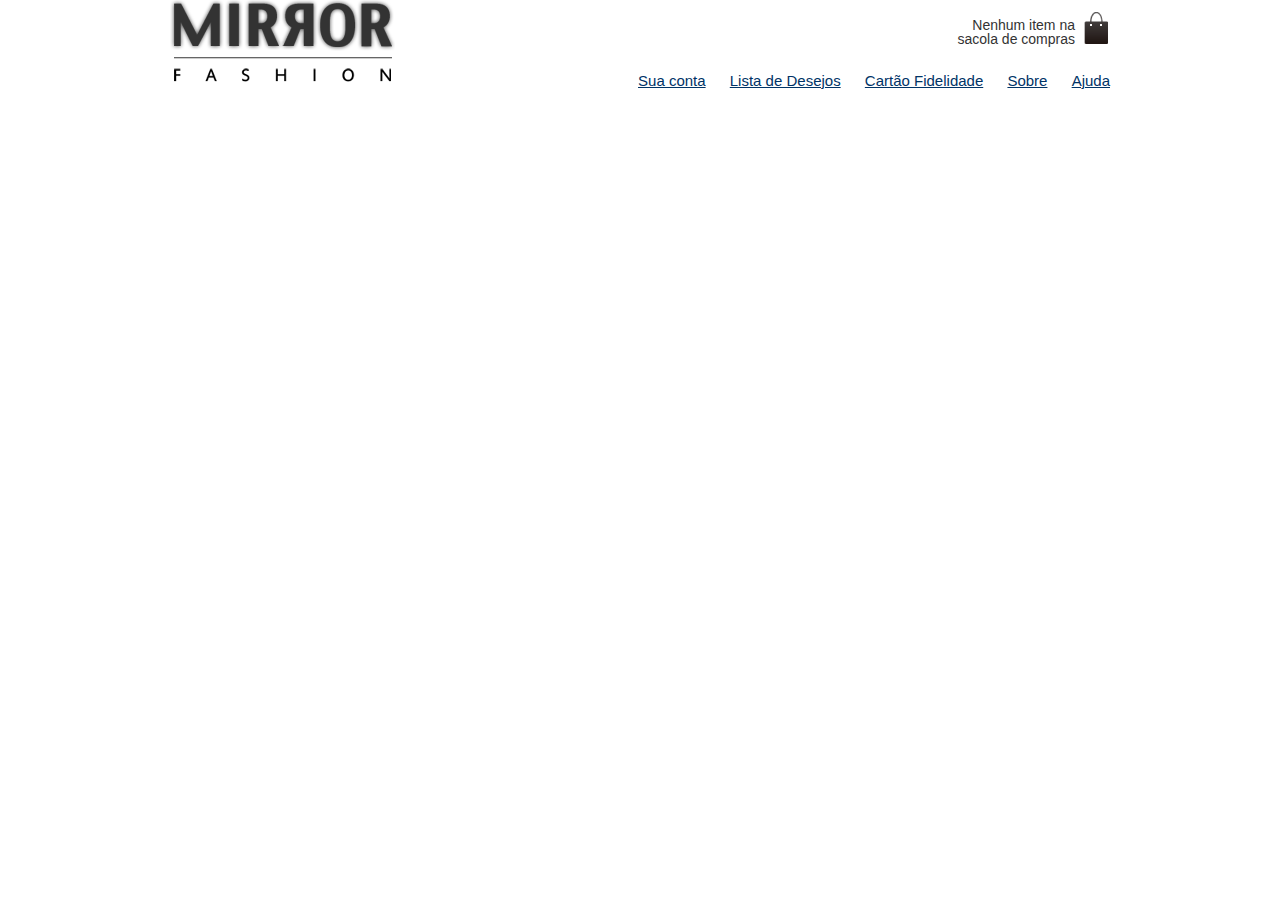
==== index.html @ 2ac9f487 "Criando o header e lidando com position" ====
<!DOCTYPE html>
<html lang="pt-BR">
<head>
  <meta charset="UTF-8">
  <meta name="viewport" content="width=device-width, initial-scale=1.0">
  <link rel="stylesheet" href="./css/reset.css">
  <link rel='icon' href='./img/favicon.png' type='image/x-icon'>
  <link rel="stylesheet" href="https://use.fontawesome.com/releases/v5.8.1/css/all.css" integrity="sha384-50oBUHEmvpQ+1lW4y57PTFmhCaXp0ML5d60M1M7uH2+nqUivzIebhndOJK28anvf" crossorigin="anonymous">
  <link rel="stylesheet" type="text/css" href="./css/index.css">
  <title>Home</title>
</head>

<body>
  <header class="container">
    <h1><img src="./img/logo.png" alt="Logo da Mirror Fashion"></h1>
    <p class="bag">Nenhum item na sacola de compras</p>
    <nav class="menu-home">
      <ul>
        <li><a href="">Sua conta</a></li>
        <li><a href="">Lista de Desejos</a></li>
        <li><a href="">Cartão Fidelidade</a></li>
        <li><a href="sobre.html">Sobre</a></li>
        <li><a href="">Ajuda</a></li>
      </ul>
    </nav>
  </header>


</body>
</html>
---- css/index.css ----
body {
  color: #333333;
  font-family: "Lucida Sans Unicode", "Lucida Grande", sans-serif;
  }

header{
  position: relative;
}
  

.container{
  width: 940px;
  margin: 0 auto;
}

.bag{
  background-image: url(../img/sacola.png);
  background-repeat: no-repeat;
  background-position: top right ;

  width: 140px;
  font-size: 14px;
  padding:8px 35px 0 0;
  text-align: right;
  margin-top: 10px;

  position: absolute;
  top: 0;
  right: 0;
}

.menu-home ul{
  font-size: 15px;
  margin-top: 10px;
  position: absolute;
  bottom: 0;
  right: 0;
  
}

.menu-home ul li{
  display: inline;
  margin-left: 20px; 
}

.menu-home a{
  color: #003366;
}
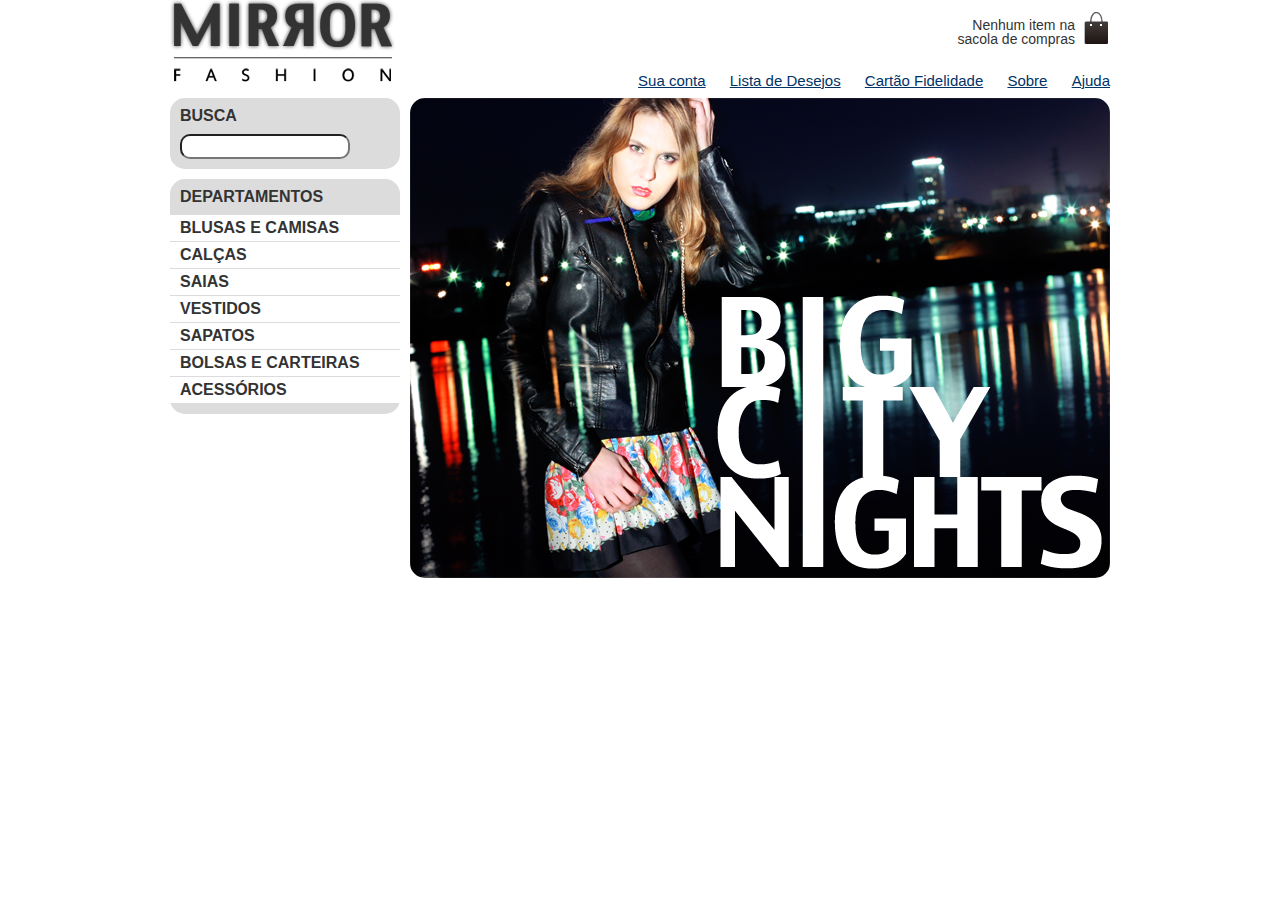
==== commit 5cf92065: "Implementando o banner , menu de busca, menu dos departamentos e icones para o header" ====
--- a/index.html
+++ b/index.html
@@ -16,15 +16,53 @@
     <p class="bag">Nenhum item na sacola de compras</p>
     <nav class="menu-home">
       <ul>
-        <li><a href="">Sua conta</a></li>
-        <li><a href="">Lista de Desejos</a></li>
-        <li><a href="">Cartão Fidelidade</a></li>
-        <li><a href="sobre.html">Sobre</a></li>
-        <li><a href="">Ajuda</a></li>
+        <li><a href=""><i class="fas fa-user-circle"></i> Sua conta</a></li>
+        <li><a href=""><i class="far fa-list-alt"></i> Lista de Desejos</a></li>
+        <li><a href=""><i class="far fa-address-card"></i> Cartão Fidelidade</a></li>
+        <li><a href="sobre.html"><i class="fas fa-warehouse"></i> Sobre</a></li>
+        <li><a href=""><i class="fas fa-info-circle"></i> Ajuda</a></li>
       </ul>
     </nav>
   </header>
+  
+  <div class="container featured">
+    <section class="search">
+      <h2>Busca</h2>
+      <form>
+        <input type="search">
+        <a href="#"><i class="fas fa-search"></i></a>
+      </form>
+    </section>
+    <!-- fim .busca -->
+
+    <section class="menu-departments">
+      <h2><i class="fas fa-tshirt"></i> Departamentos</h2>
+      <nav>
+        <ul>
+          <li><a href="#">Blusas e Camisas</a></li>
+          <li><a href="#">Calças</a></li>
+          <li><a href="#">Saias</a></li>
+          <li><a href="#">Vestidos</a></li>
+          <li><a href="#">Sapatos</a></li>
+          <li><a href="#">Bolsas e Carteiras</a></li>
+          <li><a href="#">Acessórios</a></li>
+        </ul>
+      </nav>
+    </section>
+    <!-- fim .menu-departamentos -->
+
+    <section class="banner-featured">
+      <figure>
+        <img class="banner-bigCity" src="./img/destaque-home.png" alt="Promoção: Big City Night">
+      </figure>
+    </section>
+    <!-- Fim. banner-destaque -->
+  </div>
+  <!-- fim .container .destaque -->
+  <main>
 
 
+  </main>
+ 
 </body>
 </html>--- a/css/index.css
+++ b/css/index.css
@@ -7,7 +7,6 @@
   position: relative;
 }
   
-
 .container{
   width: 940px;
   margin: 0 auto;
@@ -35,7 +34,6 @@
   position: absolute;
   bottom: 0;
   right: 0;
-  
 }
 
 .menu-home ul li{
@@ -47,3 +45,52 @@
   color: #003366;
 }
 
+.featured{
+  margin-top: 10px;
+}
+
+.search, .menu-departments{
+  background-color: #DCDCDC;
+  font-weight: bold;
+  text-transform: uppercase;
+  margin-right: 10px;
+  border-radius: 15px;
+  width: 230px;
+  float: left;
+  
+}
+.menu-departments{
+  clear: both;
+  margin-top: 10px;
+  padding-bottom: 10px;
+}
+
+.search h2, .search form, .menu-departments h2{
+  margin: 10px;
+}
+
+.search input[type=search] {
+  width: 170px;
+  height: 25px;
+  border-radius: 10px;
+}
+
+.search form a{
+  color: inherit;
+}
+
+.menu-departments li{
+  background-color: white;
+  padding: 5px 10px;
+  margin-bottom: 1px;
+  
+}
+
+.menu-departments a{
+  color: inherit;
+  text-decoration: none;
+}
+
+.banner-bigCity{
+  border-radius: 15px;
+}
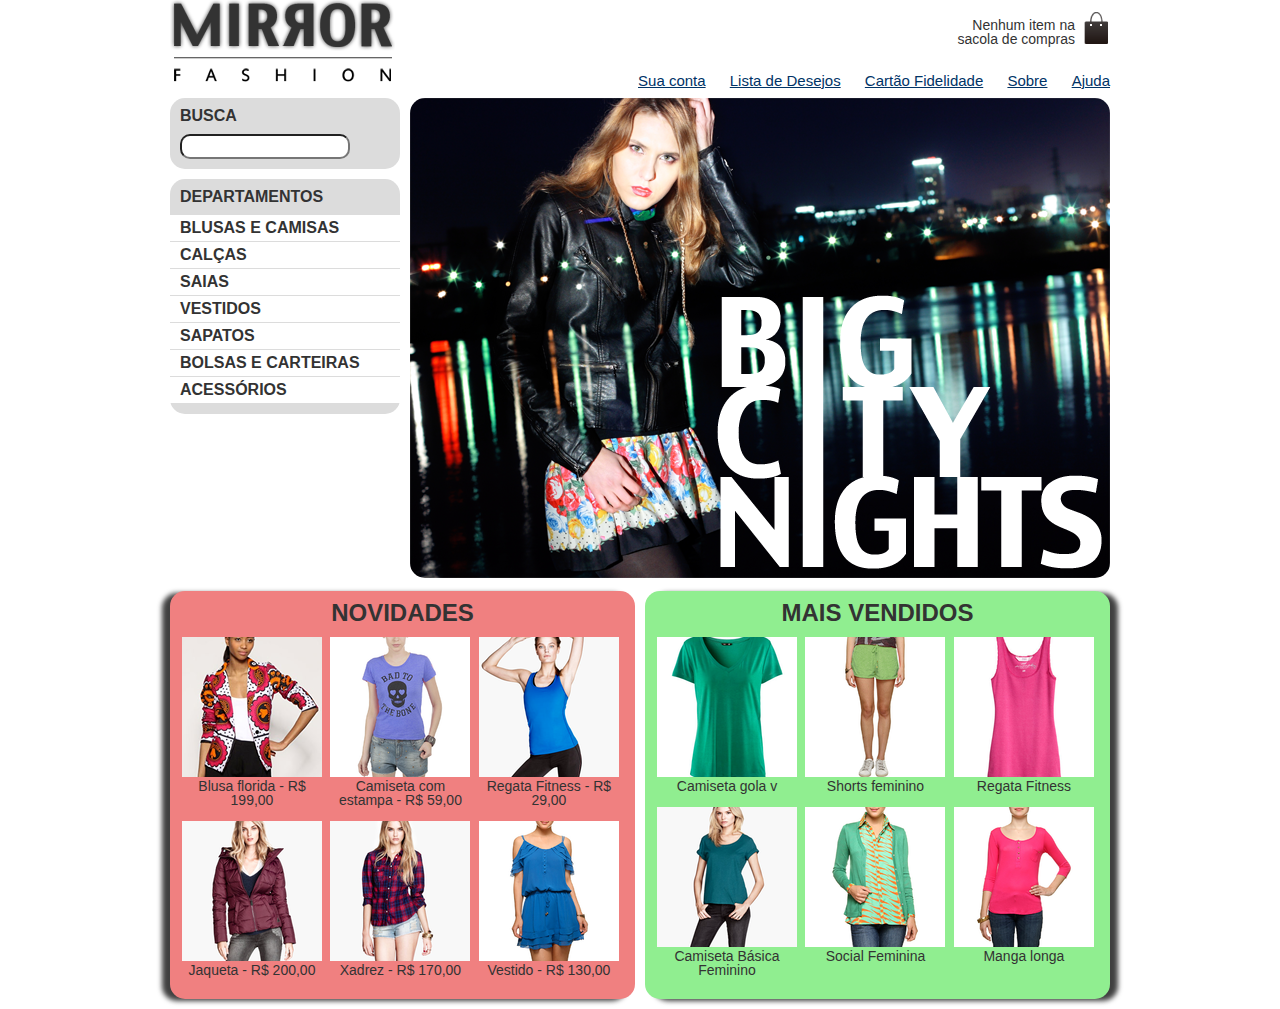
==== commit b9a8e345: "Seção de novidades e mais vendidos" ====
--- a/index.html
+++ b/index.html
@@ -59,10 +59,128 @@
     <!-- Fim. banner-destaque -->
   </div>
   <!-- fim .container .destaque -->
+
   <main>
+    <div class="container panels">
+      <section class="panel news-section">
+        <h2>Novidades <i class="fas fa-cart-plus"></i></h2>
+        <ol>
+          <li>
+            <a href="">
+              <figure>
+                <img src="./img/produtos/miniatura1.png" alt="modelo 1 florida vermelha">
+                <figcaption>Blusa florida - R$ 199,00</figcaption>
+              </figure>
+            </a>
+          </li>
 
+          <li>
+            <a href="">
+              <figure>
+                <img src="./img/produtos/miniatura2.png" alt="modelo 2 azul">
+                <figcaption>Camiseta com estampa - R$ 59,00</figcaption>
+              </figure>
+            </a>
+          </li>
 
+          <li>
+            <a href="">
+              <figure>
+                <img src="./img/produtos/miniatura5.png" alt="modelo 5 azul">
+                <figcaption>Regata Fitness - R$ 29,00</figcaption>
+              </figure>
+            </a>
+          </li>
+
+          <li>
+            <a href="">
+              <figure>
+                <img src="./img/produtos/miniatura4.png" alt="modelo 4 jaquera">
+                <figcaption>Jaqueta - R$ 200,00</figcaption>
+              </figure>
+            </a>
+          </li>
+
+          <li>
+            <a href="">
+              <figure>
+                <img src="./img/produtos/miniatura9.png" alt="modelo 5 xadrez">
+                <figcaption>Xadrez - R$ 170,00</figcaption>
+              </figure>
+            </a>
+          </li>
+
+          <li>
+            <a href="">
+              <figure>
+                <img src="./img/produtos/miniatura15.png" alt="modelo 6 vestido">
+                <figcaption>Vestido - R$ 130,00</figcaption>
+              </figure>
+            </a>
+          </li>
+        </ol>
+      </section>
+
+      <section class="panel best-sellers">
+        <h2>Mais Vendidos <i class="fas fa-sort-amount-up"></i></h2>
+        <ol>
+          <li>
+            <a href="">
+              <figure>
+                <img src="./img/produtos/miniatura7.png" alt="Camiseta gola v">
+                <figcaption>Camiseta gola v</figcaption>
+              </figure>
+            </a>
+          </li>
+
+          <li>
+            <a href="">
+              <figure>
+                <img src="./img/produtos/miniatura11.png" alt="Shorts feminino">
+                <figcaption>Shorts feminino</figcaption>
+              </figure>
+            </a>
+          </li>
+
+          <li>
+            <a href="">
+              <figure>
+                <img src="./img/produtos/miniatura6.png" alt="Regata Fitness">
+                <figcaption>Regata Fitness</figcaption>
+              </figure>
+            </a>
+          </li>
+
+          <li>
+            <a href="">
+              <figure>
+                <img src="./img/produtos/miniatura8.png" alt="Camisea básica">
+                <figcaption>Camiseta Básica Feminino</figcaption>
+              </figure>
+            </a>
+          </li>
+
+          <li>
+            <a href="">
+              <figure>
+                <img src="./img/produtos/miniatura3.png" alt="Social feminina">
+                <figcaption>Social Feminina</figcaption>
+              </figure>
+            </a>
+          </li>
+
+          <li>
+            <a href="">
+              <figure>
+                <img src="./img/produtos/miniatura13.png" alt="Manga longa">
+                <figcaption>Manga longa</figcaption>
+              </figure>
+            </a>
+          </li>
+        </ol>
+        </section>
+    </div>
+    <!-- fim .container .paineis -->
   </main>
- 
 </body>
 </html>--- a/css/index.css
+++ b/css/index.css
@@ -94,3 +94,51 @@
 .banner-bigCity{
   border-radius: 15px;
 }
+
+.panel{
+  margin: 10px 0;
+  padding: 10px;
+  width: 445px;
+}
+
+.panel h2{
+  font-size: 24px;
+  font-weight: bold;
+  text-transform: uppercase;
+  margin-bottom: 10px;
+  text-align: center;
+}
+
+.panel li{
+  display: inline-block;
+  vertical-align: top;
+  width: 140px;
+  margin: 2px;
+  padding-bottom: 10px;
+}
+
+.panel a{
+  color: #333;
+  font-size: 14px;
+  text-align: center;
+  text-decoration: none;
+}
+
+.news-section{
+  float: left;
+  background-color: #F08080;
+  border-radius: 15px;
+  -webkit-box-shadow: -8px 2px 5px 0px rgba(0,0,0,0.75);
+  -moz-box-shadow: -8px 2px 5px 0px rgba(0,0,0,0.75);
+  box-shadow: -8px 2px 5px 0px rgba(0,0,0,0.75);
+}
+
+.best-sellers{
+  float: right;
+  background-color: #90EE90;
+  border-radius: 15px;
+  -webkit-box-shadow: 8px 2px 5px 0px rgba(0,0,0,0.75);
+  -moz-box-shadow: 8px 2px 5px 0px rgba(0,0,0,0.75);
+  box-shadow: 8px 2px 5px 0px rgba(0,0,0,0.75);
+}
+
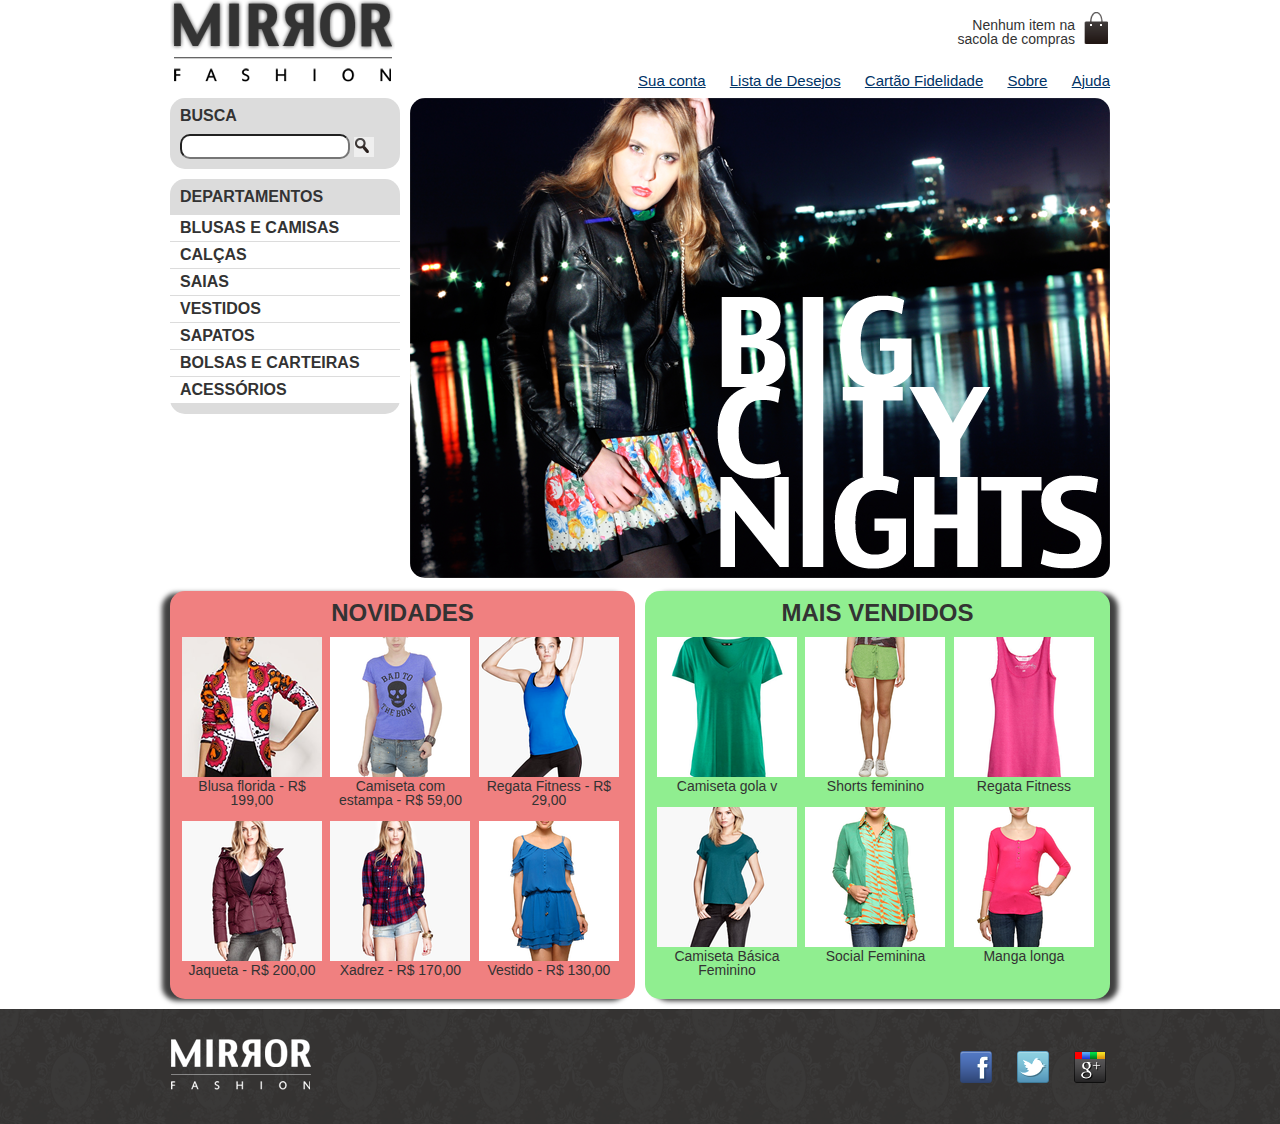
==== commit 8947dfd4: "Criando e posicionando o footer" ====
--- a/index.html
+++ b/index.html
@@ -24,163 +24,174 @@
       </ul>
     </nav>
   </header>
-  
-  <div class="container featured">
-    <section class="search">
-      <h2>Busca</h2>
-      <form>
-        <input type="search">
-        <a href="#"><i class="fas fa-search"></i></a>
-      </form>
-    </section>
-    <!-- fim .busca -->
-
-    <section class="menu-departments">
-      <h2><i class="fas fa-tshirt"></i> Departamentos</h2>
-      <nav>
-        <ul>
-          <li><a href="#">Blusas e Camisas</a></li>
-          <li><a href="#">Calças</a></li>
-          <li><a href="#">Saias</a></li>
-          <li><a href="#">Vestidos</a></li>
-          <li><a href="#">Sapatos</a></li>
-          <li><a href="#">Bolsas e Carteiras</a></li>
-          <li><a href="#">Acessórios</a></li>
-        </ul>
-      </nav>
-    </section>
-    <!-- fim .menu-departamentos -->
-
-    <section class="banner-featured">
-      <figure>
-        <img class="banner-bigCity" src="./img/destaque-home.png" alt="Promoção: Big City Night">
-      </figure>
-    </section>
-    <!-- Fim. banner-destaque -->
-  </div>
-  <!-- fim .container .destaque -->
 
   <main>
-    <div class="container panels">
-      <section class="panel news-section">
-        <h2>Novidades <i class="fas fa-cart-plus"></i></h2>
-        <ol>
-          <li>
-            <a href="">
-              <figure>
-                <img src="./img/produtos/miniatura1.png" alt="modelo 1 florida vermelha">
-                <figcaption>Blusa florida - R$ 199,00</figcaption>
-              </figure>
-            </a>
-          </li>
+    <div class="container featured">
+      <section class="search">
+        <h2>Busca</h2>
+        <form>
+          <input type="search">
+          <button>Buscar</button>
+        </form>
+      </section>
+      <!-- fim .busca -->
 
-          <li>
-            <a href="">
-              <figure>
-                <img src="./img/produtos/miniatura2.png" alt="modelo 2 azul">
-                <figcaption>Camiseta com estampa - R$ 59,00</figcaption>
-              </figure>
-            </a>
-          </li>
+      <section class="menu-departments">
+        <h2><i class="fas fa-tshirt"></i> Departamentos</h2>
+        <nav>
+          <ul>
+            <li><a href="#">Blusas e Camisas</a></li>
+            <li><a href="#">Calças</a></li>
+            <li><a href="#">Saias</a></li>
+            <li><a href="#">Vestidos</a></li>
+            <li><a href="#">Sapatos</a></li>
+            <li><a href="#">Bolsas e Carteiras</a></li>
+            <li><a href="#">Acessórios</a></li>
+          </ul>
+        </nav>
+      </section>
+      <!-- fim .menu-departamentos -->
 
-          <li>
-            <a href="">
-              <figure>
-                <img src="./img/produtos/miniatura5.png" alt="modelo 5 azul">
-                <figcaption>Regata Fitness - R$ 29,00</figcaption>
-              </figure>
-            </a>
-          </li>
+      <section class="banner-featured">
+        <figure>
+          <img class="banner-bigCity" src="./img/destaque-home.png" alt="Promoção: Big City Night">
+        </figure>
+      </section>
+      <!-- Fim. banner-destaque -->
+    </div>
+    <!-- fim .container .destaque -->
 
-          <li>
-            <a href="">
-              <figure>
-                <img src="./img/produtos/miniatura4.png" alt="modelo 4 jaquera">
-                <figcaption>Jaqueta - R$ 200,00</figcaption>
-              </figure>
-            </a>
-          </li>
+      <div class="container panels">
+        <section class="panel news-section">
+          <h2>Novidades <i class="fas fa-cart-plus"></i></h2>
+          <ol>
+            <li>
+              <a href="">
+                <figure>
+                  <img src="./img/produtos/miniatura1.png" alt="modelo 1 florida vermelha">
+                  <figcaption>Blusa florida - R$ 199,00</figcaption>
+                </figure>
+              </a>
+            </li>
 
-          <li>
-            <a href="">
-              <figure>
-                <img src="./img/produtos/miniatura9.png" alt="modelo 5 xadrez">
-                <figcaption>Xadrez - R$ 170,00</figcaption>
-              </figure>
-            </a>
-          </li>
+            <li>
+              <a href="">
+                <figure>
+                  <img src="./img/produtos/miniatura2.png" alt="modelo 2 azul">
+                  <figcaption>Camiseta com estampa - R$ 59,00</figcaption>
+                </figure>
+              </a>
+            </li>
 
-          <li>
-            <a href="">
-              <figure>
-                <img src="./img/produtos/miniatura15.png" alt="modelo 6 vestido">
-                <figcaption>Vestido - R$ 130,00</figcaption>
-              </figure>
-            </a>
-          </li>
-        </ol>
-      </section>
+            <li>
+              <a href="">
+                <figure>
+                  <img src="./img/produtos/miniatura5.png" alt="modelo 5 azul">
+                  <figcaption>Regata Fitness - R$ 29,00</figcaption>
+                </figure>
+              </a>
+            </li>
 
-      <section class="panel best-sellers">
-        <h2>Mais Vendidos <i class="fas fa-sort-amount-up"></i></h2>
-        <ol>
-          <li>
-            <a href="">
-              <figure>
-                <img src="./img/produtos/miniatura7.png" alt="Camiseta gola v">
-                <figcaption>Camiseta gola v</figcaption>
-              </figure>
-            </a>
-          </li>
+            <li>
+              <a href="">
+                <figure>
+                  <img src="./img/produtos/miniatura4.png" alt="modelo 4 jaquera">
+                  <figcaption>Jaqueta - R$ 200,00</figcaption>
+                </figure>
+              </a>
+            </li>
 
-          <li>
-            <a href="">
-              <figure>
-                <img src="./img/produtos/miniatura11.png" alt="Shorts feminino">
-                <figcaption>Shorts feminino</figcaption>
-              </figure>
-            </a>
-          </li>
+            <li>
+              <a href="">
+                <figure>
+                  <img src="./img/produtos/miniatura9.png" alt="modelo 5 xadrez">
+                  <figcaption>Xadrez - R$ 170,00</figcaption>
+                </figure>
+              </a>
+            </li>
 
-          <li>
-            <a href="">
-              <figure>
-                <img src="./img/produtos/miniatura6.png" alt="Regata Fitness">
-                <figcaption>Regata Fitness</figcaption>
-              </figure>
-            </a>
-          </li>
+            <li>
+              <a href="">
+                <figure>
+                  <img src="./img/produtos/miniatura15.png" alt="modelo 6 vestido">
+                  <figcaption>Vestido - R$ 130,00</figcaption>
+                </figure>
+              </a>
+            </li>
+          </ol>
+        </section>
 
-          <li>
-            <a href="">
-              <figure>
-                <img src="./img/produtos/miniatura8.png" alt="Camisea básica">
-                <figcaption>Camiseta Básica Feminino</figcaption>
-              </figure>
-            </a>
-          </li>
+        <section class="panel best-sellers">
+          <h2>Mais Vendidos <i class="fas fa-sort-amount-up"></i></h2>
+          <ol>
+            <li>
+              <a href="">
+                <figure>
+                  <img src="./img/produtos/miniatura7.png" alt="Camiseta gola v">
+                  <figcaption>Camiseta gola v</figcaption>
+                </figure>
+              </a>
+            </li>
 
-          <li>
-            <a href="">
-              <figure>
-                <img src="./img/produtos/miniatura3.png" alt="Social feminina">
-                <figcaption>Social Feminina</figcaption>
-              </figure>
-            </a>
-          </li>
+            <li>
+              <a href="">
+                <figure>
+                  <img src="./img/produtos/miniatura11.png" alt="Shorts feminino">
+                  <figcaption>Shorts feminino</figcaption>
+                </figure>
+              </a>
+            </li>
 
-          <li>
-            <a href="">
-              <figure>
-                <img src="./img/produtos/miniatura13.png" alt="Manga longa">
-                <figcaption>Manga longa</figcaption>
-              </figure>
-            </a>
-          </li>
-        </ol>
-        </section>
+            <li>
+              <a href="">
+                <figure>
+                  <img src="./img/produtos/miniatura6.png" alt="Regata Fitness">
+                  <figcaption>Regata Fitness</figcaption>
+                </figure>
+              </a>
+            </li>
+
+            <li>
+              <a href="">
+                <figure>
+                  <img src="./img/produtos/miniatura8.png" alt="Camisea básica">
+                  <figcaption>Camiseta Básica Feminino</figcaption>
+                </figure>
+              </a>
+            </li>
+
+            <li>
+              <a href="">
+                <figure>
+                  <img src="./img/produtos/miniatura3.png" alt="Social feminina">
+                  <figcaption>Social Feminina</figcaption>
+                </figure>
+              </a>
+            </li>
+
+            <li>
+              <a href="">
+                <figure>
+                  <img src="./img/produtos/miniatura13.png" alt="Manga longa">
+                  <figcaption>Manga longa</figcaption>
+                </figure>
+              </a>
+            </li>
+          </ol>
+          </section>
+      </div>
+  </main>
+
+  <footer>
+    <div class="container">
+      <img src="./img/logo-rodape.png" alt="Logo da Mirror Fashion">
+      <ul class="social">.
+        <li><a href="http://facebook.com/mirrorfashion">Facebook</a></li>
+        <li><a href="http://twitter.com/mirrorfashion">Twitter</a></li>
+        <li><a href="http://plus.google.com/mirrorfashion">Google+</a></li>
+      </ul>
     </div>
-    <!-- fim .container .paineis -->
-  </main>
+  </footer>
+
 </body>
 </html>--- a/css/index.css
+++ b/css/index.css
@@ -75,6 +75,21 @@
   border-radius: 10px;
 }
 
+.search button{
+  /* adicionando imagem */
+  background-image: url(../img/busca.png);
+  background-repeat: no-repeat;
+  border: none;
+
+  /* tamanho da imagem */
+  width: 20px;
+  height: 20px;
+
+  /* imagem replacement */
+  text-indent: -9999px;
+  cursor: pointer;
+}
+
 .search form a{
   color: inherit;
 }
@@ -142,3 +157,43 @@
   box-shadow: 8px 2px 5px 0px rgba(0,0,0,0.75);
 }
 
+footer{
+  background-image: url(../img/fundo-rodape.png);
+  clear: both;
+  padding: 30px 0;
+}
+
+footer .container {
+  position: relative;
+}
+
+.social{
+  position: absolute;
+  right: 0;
+  top: 12px;
+}
+
+.social li{
+  float: left;
+  margin-left: 25px;
+}
+
+.social a{
+  height: 32px;
+  width: 32px;
+  display: block;
+  text-indent: -9999px;
+}
+
+.social a[href*="facebook.com"]{
+  background-image: url(../img/facebook.png);
+}
+
+.social a[href*="twitter.com"]{
+  background-image: url(../img/twitter.png);
+}
+
+.social a[href*="plus.google.com"]{
+  background-image: url(../img/googleplus.png);
+}
+
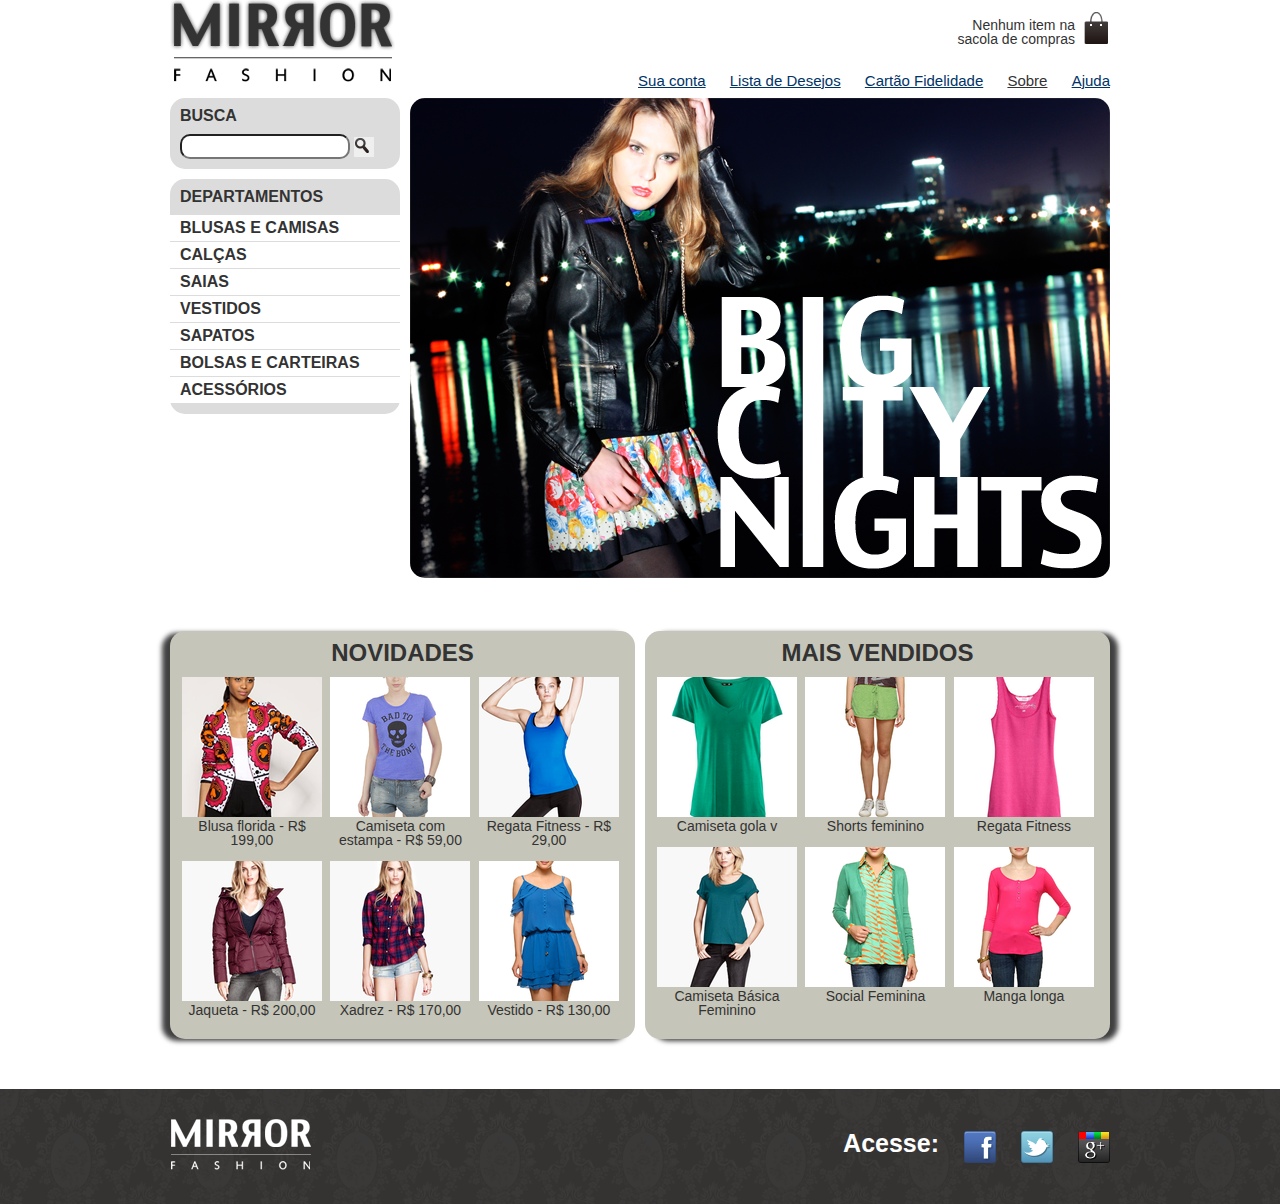
==== commit 33599035: "adicionando alguns hovers" ====
--- a/index.html
+++ b/index.html
@@ -185,13 +185,13 @@
   <footer>
     <div class="container">
       <img src="./img/logo-rodape.png" alt="Logo da Mirror Fashion">
-      <ul class="social">.
+      <ul class="social">
+        <li>Acesse:</li>
         <li><a href="http://facebook.com/mirrorfashion">Facebook</a></li>
         <li><a href="http://twitter.com/mirrorfashion">Twitter</a></li>
         <li><a href="http://plus.google.com/mirrorfashion">Google+</a></li>
       </ul>
     </div>
   </footer>
-
 </body>
 </html>--- a/css/index.css
+++ b/css/index.css
@@ -42,7 +42,15 @@
 }
 
 .menu-home a{
+  color: #333333;
+}
+
+.menu-home a:visited{
   color: #003366;
+}
+
+.menu-home a:active{
+  color: #ff5964
 }
 
 .featured{
@@ -65,6 +73,10 @@
   padding-bottom: 10px;
 }
 
+.menu-departments li:hover {
+  color: #ff5964;
+}
+
 .search h2, .search form, .menu-departments h2{
   margin: 10px;
 }
@@ -92,6 +104,10 @@
 
 .search form a{
   color: inherit;
+}
+
+.search h2:hover + form input , .search input:focus{
+  border: 2px solid #ff5964 ;
 }
 
 .menu-departments li{
@@ -140,21 +156,31 @@
 }
 
 .news-section{
+  margin: 50px 0;
   float: left;
-  background-color: #F08080;
+  background-color: #c6c5b9;
   border-radius: 15px;
   -webkit-box-shadow: -8px 2px 5px 0px rgba(0,0,0,0.75);
   -moz-box-shadow: -8px 2px 5px 0px rgba(0,0,0,0.75);
   box-shadow: -8px 2px 5px 0px rgba(0,0,0,0.75);
 }
 
+.news-section:hover h2{
+  color: #ff5964;
+}
+
 .best-sellers{
+  margin: 50px 0;
   float: right;
-  background-color: #90EE90;
+  background-color: #c6c5b9;
   border-radius: 15px;
   -webkit-box-shadow: 8px 2px 5px 0px rgba(0,0,0,0.75);
   -moz-box-shadow: 8px 2px 5px 0px rgba(0,0,0,0.75);
   box-shadow: 8px 2px 5px 0px rgba(0,0,0,0.75);
+}
+
+.best-sellers:hover h2{
+  color: #ff5964;
 }
 
 footer{
@@ -171,6 +197,11 @@
   position: absolute;
   right: 0;
   top: 12px;
+
+  /* texto na lista */
+  color: white;
+  font-size: 25px;
+  font-weight: bold;
 }
 
 .social li{
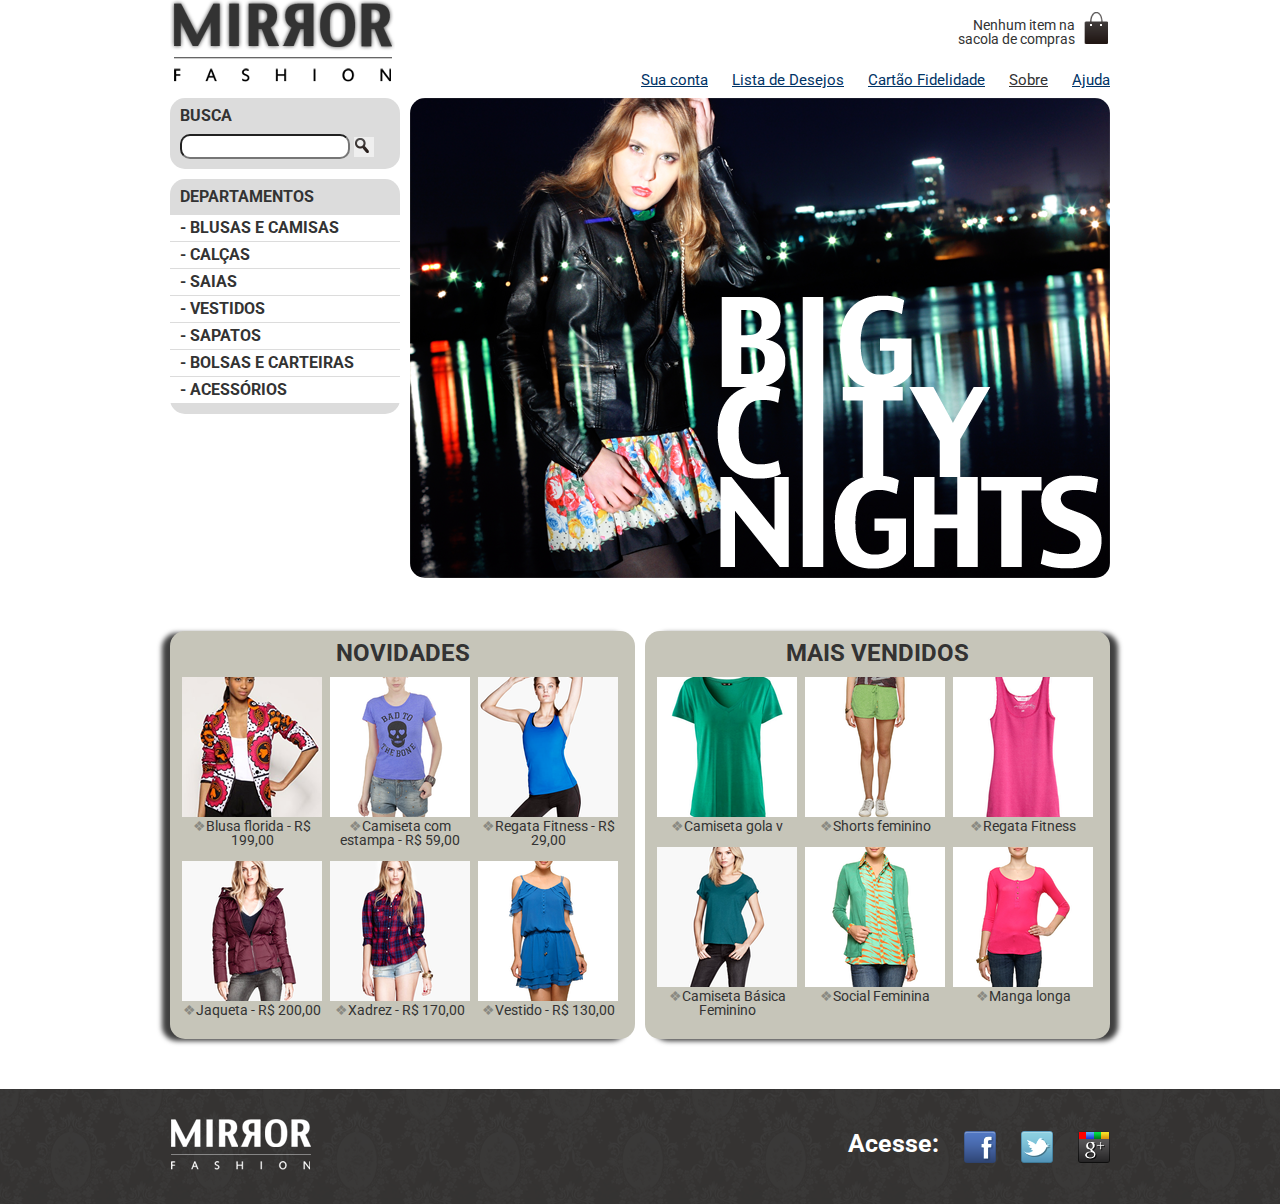
==== commit 9a0e875d: "definindo fonte" ====
--- a/index.html
+++ b/index.html
@@ -5,6 +5,7 @@
   <meta name="viewport" content="width=device-width, initial-scale=1.0">
   <link rel="stylesheet" href="./css/reset.css">
   <link rel='icon' href='./img/favicon.png' type='image/x-icon'>
+  <link href="https://fonts.googleapis.com/css?family=Roboto&display=swap" rel="stylesheet">
   <link rel="stylesheet" href="https://use.fontawesome.com/releases/v5.8.1/css/all.css" integrity="sha384-50oBUHEmvpQ+1lW4y57PTFmhCaXp0ML5d60M1M7uH2+nqUivzIebhndOJK28anvf" crossorigin="anonymous">
   <link rel="stylesheet" type="text/css" href="./css/index.css">
   <title>Home</title>
@@ -40,7 +41,17 @@
         <h2><i class="fas fa-tshirt"></i> Departamentos</h2>
         <nav>
           <ul>
-            <li><a href="#">Blusas e Camisas</a></li>
+            <li>
+              <a href="#">Blusas e Camisas</a>
+              <ul>
+                <li><a href="#">Manga curta</a></li>
+                <li><a href="#">Manga comprida</a></li>
+                <li><a href="#">Camisa social</a></li>
+                <li><a href="#">Camisa casual</a></li>
+              </ul>
+            </li>
+
+
             <li><a href="#">Calças</a></li>
             <li><a href="#">Saias</a></li>
             <li><a href="#">Vestidos</a></li>
--- a/css/index.css
+++ b/css/index.css
@@ -1,7 +1,7 @@
 body {
   color: #333333;
-  font-family: "Lucida Sans Unicode", "Lucida Grande", sans-serif;
-  }
+  font-family: 'Roboto', sans-serif;
+}
 
 header{
   position: relative;
@@ -71,11 +71,35 @@
   clear: both;
   margin-top: 10px;
   padding-bottom: 10px;
+  
+}
+
+.menu-departments li a::before{
+  content: '- ';
 }
 
 .menu-departments li:hover {
   color: #ff5964;
 }
+
+.menu-departments li ul{
+  display: none;
+}
+
+.menu-departments li:hover ul{
+  display: block;
+  color: #333333;
+}
+
+.menu-departments ul ul li{
+  border-bottom: 1px solid black;
+  text-align: center;
+}
+
+.menu-departments  li li a:before {
+  content: '\272A';
+  padding-right: 3px;
+  }
 
 .search h2, .search form, .menu-departments h2{
   margin: 10px;
@@ -126,11 +150,19 @@
   border-radius: 15px;
 }
 
+.banner-bigCity:hover{
+  color: #ff5964;
+  -webkit-box-shadow: 8px 2px 5px 0px rgba(0,0,0,0.75);
+  -moz-box-shadow: 8px 2px 5px 0px rgba(0,0,0,0.75);
+  box-shadow: 8px 2px 5px 0px #ff5964;
+}
+
 .panel{
   margin: 10px 0;
   padding: 10px;
   width: 445px;
 }
+
 
 .panel h2{
   font-size: 24px;
@@ -155,6 +187,11 @@
   text-decoration: none;
 }
 
+.panel ol li figure figcaption:before{
+  content: '\2756';
+  opacity: 0.4;
+}
+
 .news-section{
   margin: 50px 0;
   float: left;
@@ -165,8 +202,11 @@
   box-shadow: -8px 2px 5px 0px rgba(0,0,0,0.75);
 }
 
-.news-section:hover h2{
-  color: #ff5964;
+.news-section:hover {
+  color: #ff5964;
+  -webkit-box-shadow: 8px 2px 5px 0px rgba(0,0,0,0.75);
+  -moz-box-shadow: -8px 2px 5px 0px rgba(0,0,0,0.75);
+  box-shadow: -8px 2px 5px 0px #ff5964;
 }
 
 .best-sellers{
@@ -179,8 +219,11 @@
   box-shadow: 8px 2px 5px 0px rgba(0,0,0,0.75);
 }
 
-.best-sellers:hover h2{
-  color: #ff5964;
+.best-sellers:hover{
+  color: #ff5964;
+  -webkit-box-shadow: 8px 2px 5px 0px rgba(0,0,0,0.75);
+  -moz-box-shadow: 8px 2px 5px 0px rgba(0,0,0,0.75);
+  box-shadow: 8px 2px 5px 0px #ff5964;
 }
 
 footer{
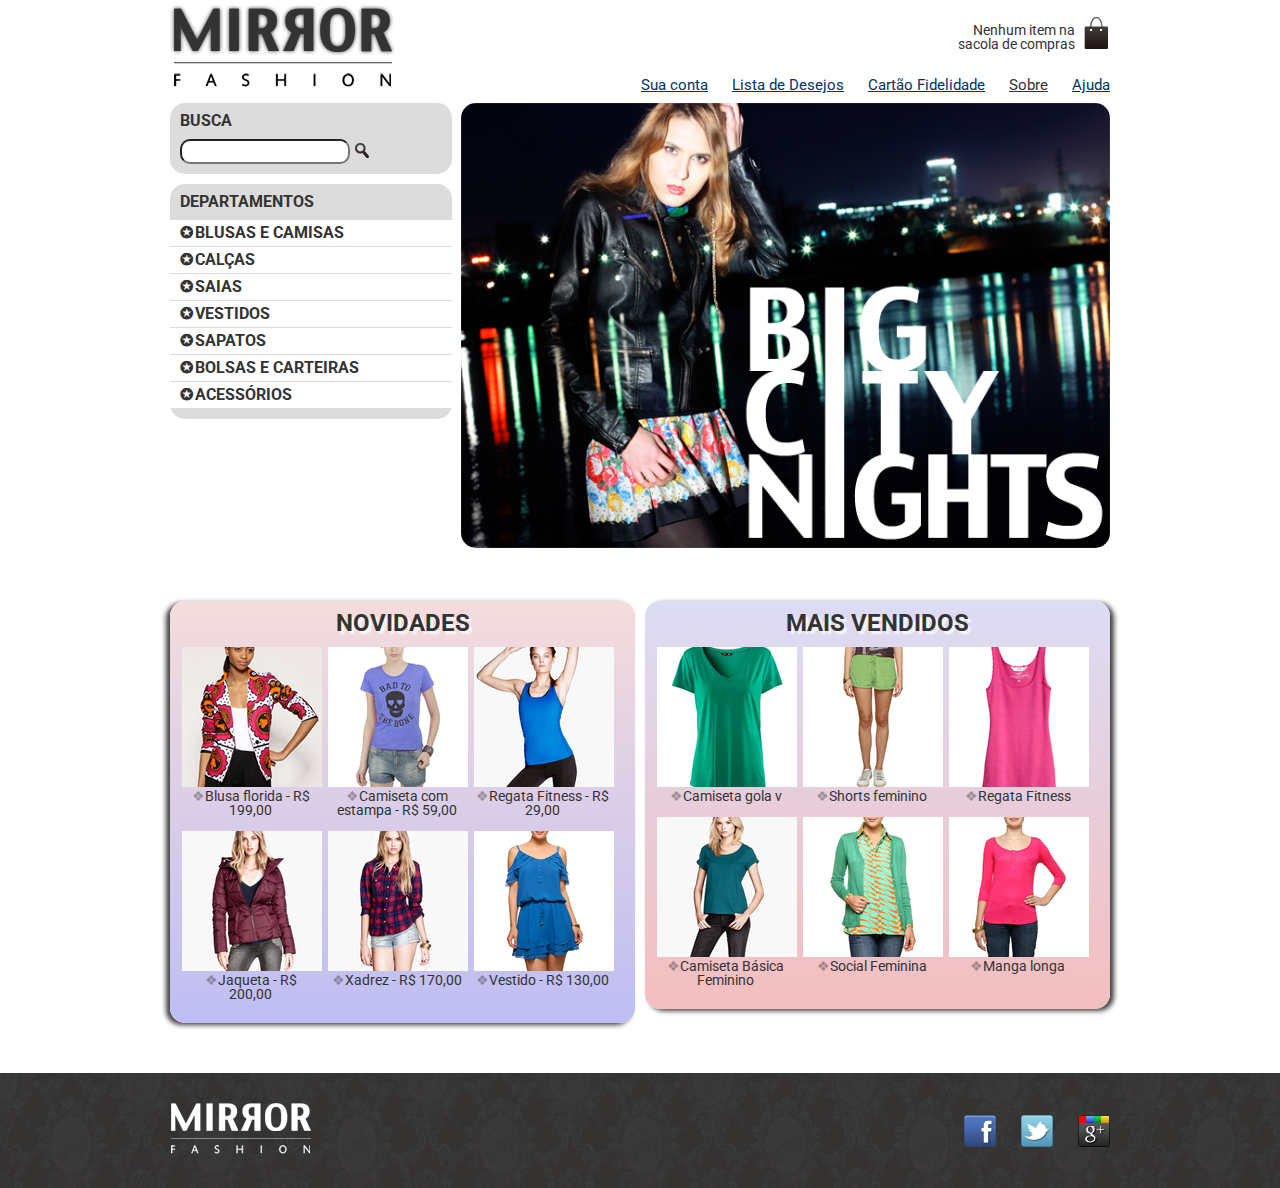
==== commit 93b026d0: "aula sobre media queries" ====
--- a/index.html
+++ b/index.html
@@ -65,7 +65,7 @@
 
       <section class="banner-featured">
         <figure>
-          <img class="banner-bigCity" src="./img/destaque-home.png" alt="Promoção: Big City Night">
+          <img src="./img/destaque-home.png" alt="Promoção: Big City Night">
         </figure>
       </section>
       <!-- Fim. banner-destaque -->
@@ -197,7 +197,6 @@
     <div class="container">
       <img src="./img/logo-rodape.png" alt="Logo da Mirror Fashion">
       <ul class="social">
-        <li>Acesse:</li>
         <li><a href="http://facebook.com/mirrorfashion">Facebook</a></li>
         <li><a href="http://twitter.com/mirrorfashion">Twitter</a></li>
         <li><a href="http://plus.google.com/mirrorfashion">Google+</a></li>
--- a/css/index.css
+++ b/css/index.css
@@ -75,7 +75,8 @@
 }
 
 .menu-departments li a::before{
-  content: '- ';
+  content: '\272A';
+  margin-right: 2px;
 }
 
 .menu-departments li:hover {
@@ -84,11 +85,13 @@
 
 .menu-departments li ul{
   display: none;
+  
 }
 
 .menu-departments li:hover ul{
   display: block;
   color: #333333;
+  
 }
 
 .menu-departments ul ul li{
@@ -97,9 +100,8 @@
 }
 
 .menu-departments  li li a:before {
-  content: '\272A';
-  padding-right: 3px;
-  }
+  content: '- ';
+}
 
 .search h2, .search form, .menu-departments h2{
   margin: 10px;
@@ -116,6 +118,7 @@
   background-image: url(../img/busca.png);
   background-repeat: no-repeat;
   border: none;
+  background-color: inherit;
 
   /* tamanho da imagem */
   width: 20px;
@@ -146,15 +149,8 @@
   text-decoration: none;
 }
 
-.banner-bigCity{
+.banner-featured img{
   border-radius: 15px;
-}
-
-.banner-bigCity:hover{
-  color: #ff5964;
-  -webkit-box-shadow: 8px 2px 5px 0px rgba(0,0,0,0.75);
-  -moz-box-shadow: 8px 2px 5px 0px rgba(0,0,0,0.75);
-  box-shadow: 8px 2px 5px 0px #ff5964;
 }
 
 .panel{
@@ -162,7 +158,6 @@
   padding: 10px;
   width: 445px;
 }
-
 
 .panel h2{
   font-size: 24px;
@@ -170,15 +165,31 @@
   text-transform: uppercase;
   margin-bottom: 10px;
   text-align: center;
+  text-shadow: 3px 3px 2px rgba(255,255,255,0.8);
 }
 
 .panel li{
   display: inline-block;
   vertical-align: top;
-  width: 140px;
+  width: 31%;
   margin: 2px;
   padding-bottom: 10px;
-}
+  transition: 0.7s ease-out;
+}
+
+.panel li:hover {
+  box-shadow: 0 0 5px #333;
+  background-color: rgba(255,255,255,0.8);
+  transform: scale(1.2) rotate(-5deg);
+  transition: box-shadow 0.7s,
+              background-color 0.7s,
+              transform 1s ease-in;
+}
+
+.panel li:nth-child(2n):hover {
+  transform: scale(1.2) rotate(5deg);
+}
+
 
 .panel a{
   color: #333;
@@ -187,7 +198,7 @@
   text-decoration: none;
 }
 
-.panel ol li figure figcaption:before{
+.panel figcaption:before{
   content: '\2756';
   opacity: 0.4;
 }
@@ -195,35 +206,35 @@
 .news-section{
   margin: 50px 0;
   float: left;
-  background-color: #c6c5b9;
   border-radius: 15px;
-  -webkit-box-shadow: -8px 2px 5px 0px rgba(0,0,0,0.75);
-  -moz-box-shadow: -8px 2px 5px 0px rgba(0,0,0,0.75);
-  box-shadow: -8px 2px 5px 0px rgba(0,0,0,0.75);
+  -webkit-box-shadow: -4px 2px 5px 0px rgba(0,0,0,0.75);
+  -moz-box-shadow: -4px 2px 5px 0px rgba(0,0,0,0.75);
+  box-shadow: -4px 2px 5px 0px rgba(0,0,0,0.75);
+  background: linear-gradient(#F5DCDC, #BEBEF4);
+  transition: box-shadow 1s, 
+              color 1s;
 }
 
 .news-section:hover {
   color: #ff5964;
-  -webkit-box-shadow: 8px 2px 5px 0px rgba(0,0,0,0.75);
-  -moz-box-shadow: -8px 2px 5px 0px rgba(0,0,0,0.75);
-  box-shadow: -8px 2px 5px 0px #ff5964;
+  box-shadow: -4px 2px 5px 0px #ff5964;
 }
 
 .best-sellers{
   margin: 50px 0;
   float: right;
-  background-color: #c6c5b9;
   border-radius: 15px;
-  -webkit-box-shadow: 8px 2px 5px 0px rgba(0,0,0,0.75);
-  -moz-box-shadow: 8px 2px 5px 0px rgba(0,0,0,0.75);
-  box-shadow: 8px 2px 5px 0px rgba(0,0,0,0.75);
+  -webkit-box-shadow: 4px 2px 5px 0px rgba(0,0,0,0.75);
+  -moz-box-shadow: 4px 2px 5px 0px rgba(0,0,0,0.75);
+  box-shadow: 4px 2px 5px 0px rgba(0,0,0,0.75);
+  background: linear-gradient(#DCDCF5, #F4BEBE);
+  transition: box-shadow 1s, 
+              color 1s ;
 }
 
 .best-sellers:hover{
   color: #ff5964;
-  -webkit-box-shadow: 8px 2px 5px 0px rgba(0,0,0,0.75);
-  -moz-box-shadow: 8px 2px 5px 0px rgba(0,0,0,0.75);
-  box-shadow: 8px 2px 5px 0px #ff5964;
+  box-shadow: 4px 2px 5px 0px #ff5964;
 }
 
 footer{
@@ -240,11 +251,6 @@
   position: absolute;
   right: 0;
   top: 12px;
-
-  /* texto na lista */
-  color: white;
-  font-size: 25px;
-  font-weight: bold;
 }
 
 .social li{
@@ -271,3 +277,100 @@
   background-image: url(../img/googleplus.png);
 }
 
+@media (max-width: 939px){
+  .container{
+    width: 96%;
+  }
+
+  header h1{
+    text-align: center;
+  }
+
+  header h1 img {
+    max-width: 50%;
+  }
+  .bag{
+    display: none;
+  }
+  .menu-home ul{
+    position: static;
+    text-align: center;
+  }
+  .menu-home ul li{
+    display: inline-block;
+    margin: 5px;
+  }
+
+  .search,
+  .menu-departments,
+  .banner-featured img{
+    margin-right: 0;
+    width: 100%;
+  }
+
+  .panel{
+    width: auto;
+  }
+
+  .panel li{
+    width: 30%;
+  }
+  
+  .panel img{
+    width: 100%;
+  }
+}
+
+@media (min-width: 480px){
+  header h1{
+    margin: 5px 0;
+  }
+  .menu-departments{
+    padding-bottom: 10px;
+    margin-bottom: 10px;
+  }
+  .menu-departments nav > ul{
+    column-count: 2;
+  }
+}
+
+@media (min-width: 720px) {
+  header h1{
+    text-align: left;
+  }
+
+  .menu-home ul{
+    position: absolute;
+  }
+
+  .bag{
+    display: block;
+  }
+
+  
+  .panel li{
+    width: 15%;
+  }
+
+  .search,
+  .menu-departments{
+    margin-right: 1%;
+    width: 30%;
+  }
+
+  .menu-departments nav > ul {
+    column-count: 1;
+  }
+
+  .banner-featured img{
+    width: 69%;
+  }
+
+}
+
+@media (min-width: 940px){
+  .panel li{
+    width: 31%;
+  }
+}
+
